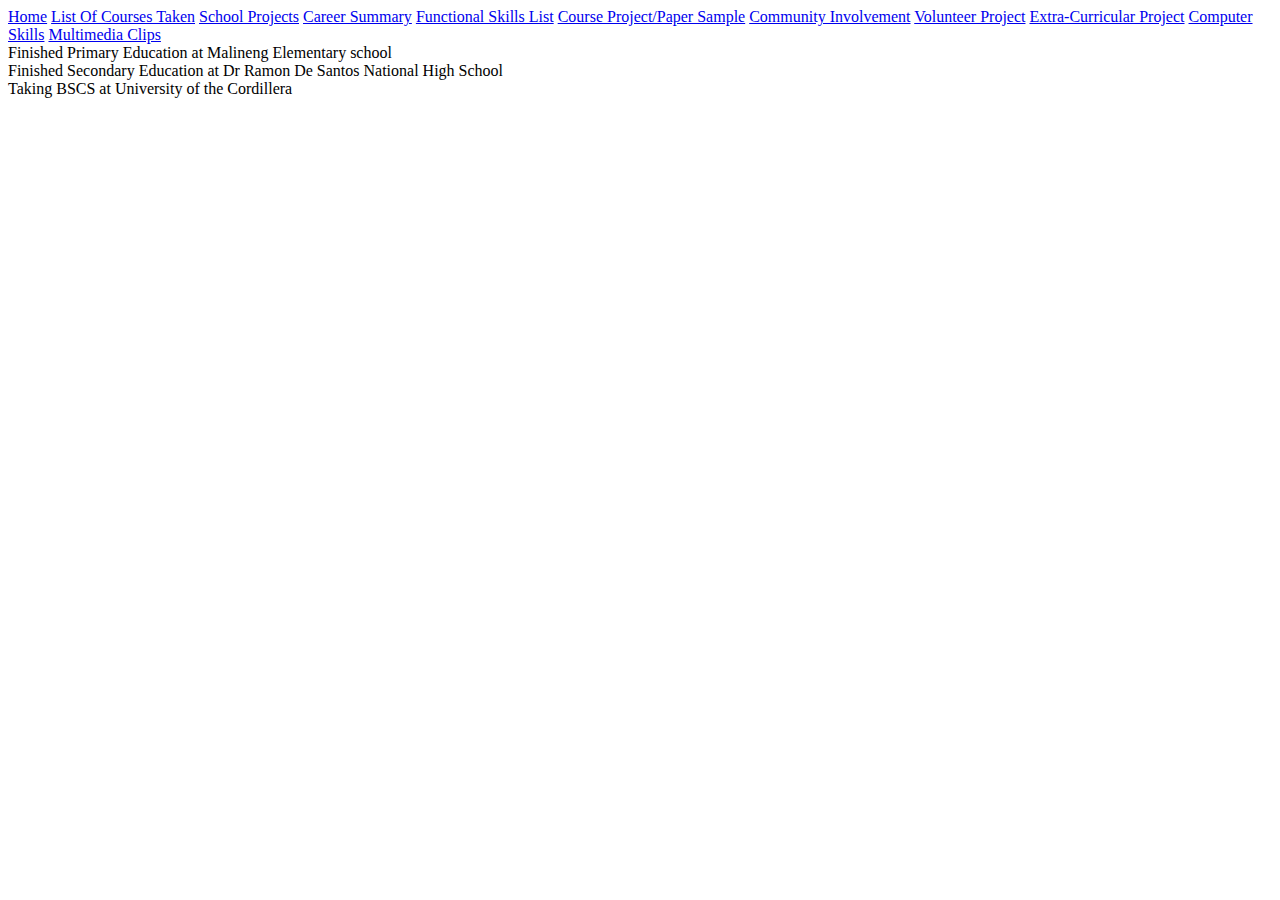
==== career.html @ 471093d1 "jr" ====
<!DOCTYPE html>
<html>
<head>
  <body>

	<div class="topnav" id="myTopnav">
		<link rel="stylesheet" type="text/css" href="http://bootswatch.com/slate/bootstrap.min.css">


<a href="index.html" class="btn btn-primary">Home</a>
<a href="list.html" class="btn btn-primary">List Of Courses Taken</a>
<a href="project.html" class="btn btn-primary">School Projects</a>
<a href="career.html" class="btn btn-primary">Career Summary</a>
<a href="skills.html" class="btn btn-primary">Functional Skills List</a>
<a href="sample.html" class="btn btn-primary">Course Project/Paper Sample</a>
<a href="community.html" class="btn btn-primary">Community Involvement</a>
<a href="volunteer.html" class="btn btn-primary">Volunteer Project</a>
<a href="extra.html" class="btn btn-primary">Extra-Curricular Project</a>
<a href="computer.html" class="btn btn-primary">Computer Skills</a>
<a href="multimedia.html" class="btn btn-primary">Multimedia Clips</a>

  
    <li> Finished Primary Education at Malineng Elementary school </li>
    <li> Finished Secondary Education at Dr Ramon De Santos National High School  </li>
    <li> Taking BSCS at University of the Cordillera</li>
  
</body>
</head>
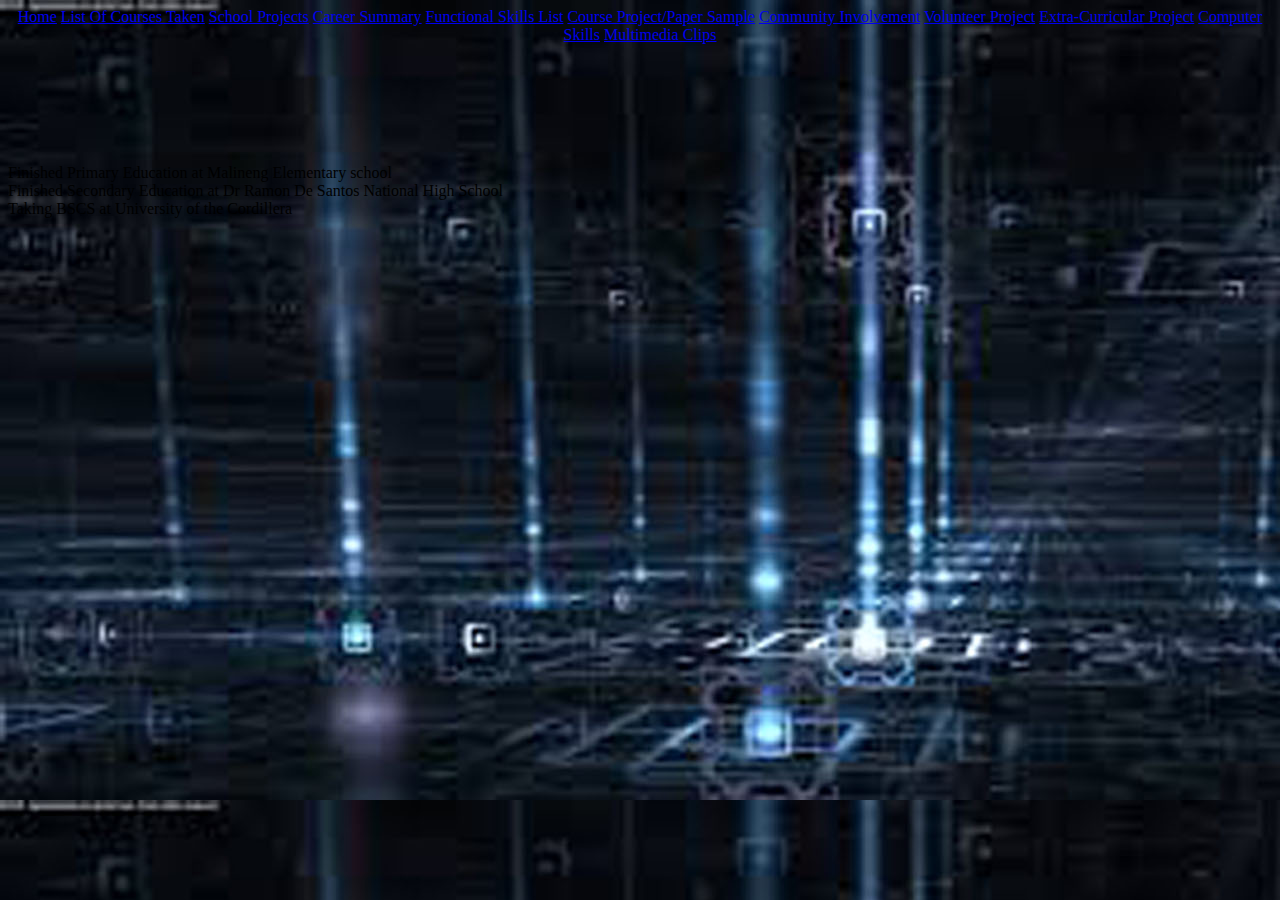
==== commit 71cefd59: "asd" ====
--- a/career.html
+++ b/career.html
@@ -6,7 +6,7 @@
 	<div class="topnav" id="myTopnav">
 		<link rel="stylesheet" type="text/css" href="http://bootswatch.com/slate/bootstrap.min.css">
 
-
+<center>
 <a href="index.html" class="btn btn-primary">Home</a>
 <a href="list.html" class="btn btn-primary">List Of Courses Taken</a>
 <a href="project.html" class="btn btn-primary">School Projects</a>
@@ -18,11 +18,16 @@
 <a href="extra.html" class="btn btn-primary">Extra-Curricular Project</a>
 <a href="computer.html" class="btn btn-primary">Computer Skills</a>
 <a href="multimedia.html" class="btn btn-primary">Multimedia Clips</a>
+<div style="margin-top: 120px; margin right: 400px; margin-left:400px;">
+
+</center>
 
   
     <li> Finished Primary Education at Malineng Elementary school </li>
     <li> Finished Secondary Education at Dr Ramon De Santos National High School  </li>
     <li> Taking BSCS at University of the Cordillera</li>
   
+  <body background="ping.jpg">
+
 </body>
 </head>
